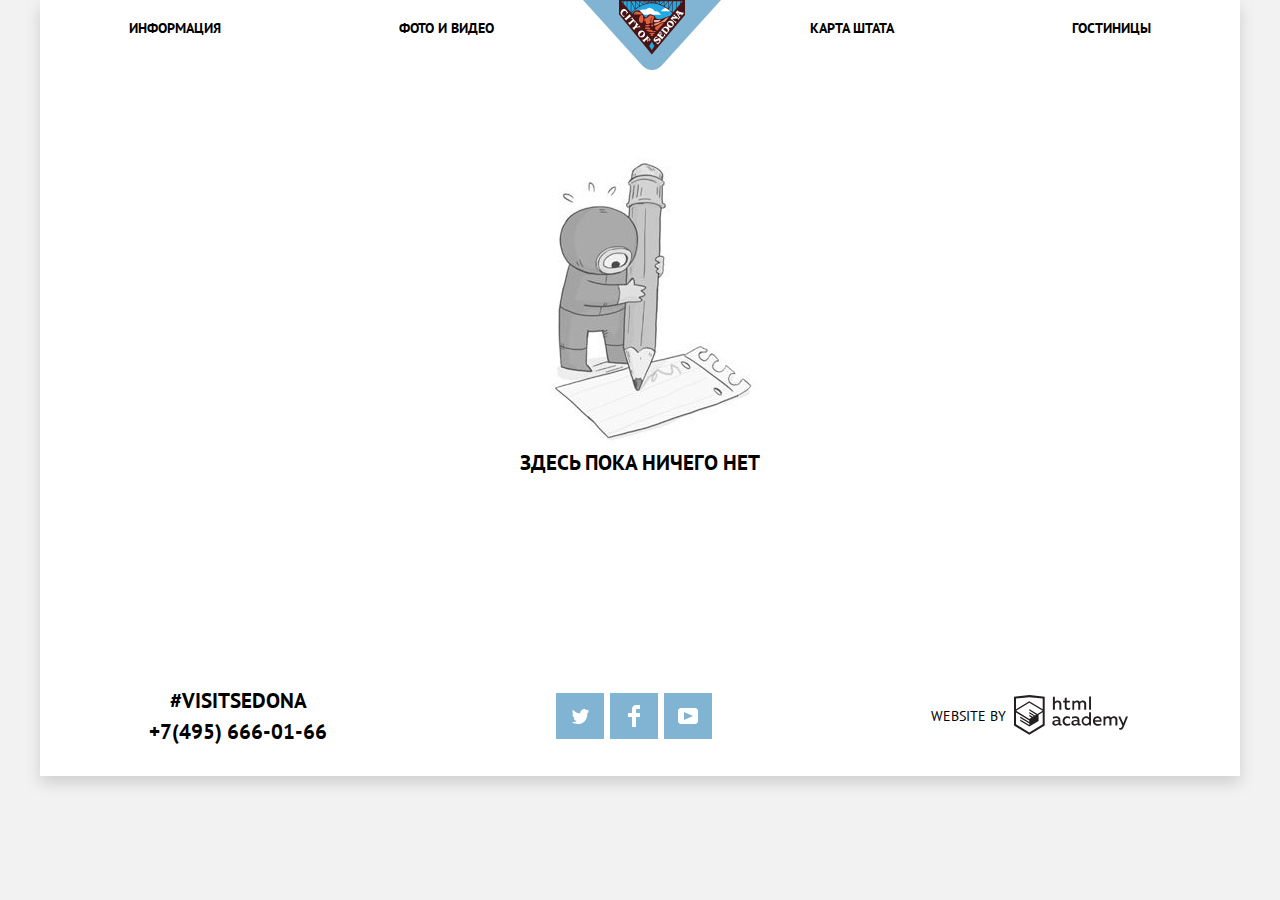
==== blank.html @ 7693b06f "First version of Sedona website" ====
<!DOCTYPE html>
<html lang="ru">

<head>
  <meta charset="UTF-8">
  <meta http-equiv="X-UA-Compatible" content="IE=edge">
  <meta name="viewport" content="width=device-width, initial-scale=1.0">
  <link rel="stylesheet" href="css/common-style.css">
  <link rel="stylesheet" href="css/style-blank.css">
  <link href="https://fonts.googleapis.com/css2?family=PT+Sans:wght@400;700&display=swap" rel="stylesheet">
  <title>Заглушка</title>
</head>

<body>
  <div class="container">
    <header>
      <nav>
        <ul class="site-menu">
          <li>
            <a class="link" href="blank.html">информация</a>
          </li>
          <li>
            <a class="link" href="blank.html">фото и видео</a>
          </li>
          <a href="index.html">
            <img src="images/logo.svg" alt="Логотип Sedona">
          </a>
          <li>
            <a class="link" href="index.html#map">карта штата</a>
          </li>
          <li>
            <a class="link" href="hotels.html">гостиницы</a>
          </li>
        </ul>
      </nav>
    </header>
    <main>
      <h1 class="section-description">Сайт города Седона</h1>
      <img src="images/empty-page.png" alt="Пустая страница">
      <h2 class="title title_lg title_black">Здесь пока ничего нет</h2>
    </main>
    <footer>
      <section class="contacts">
        <h2 class="section-description">Контакты</h2>
          <h3 class="title title_md title_black">
            <a class="link" href="">#visitsedona</a>
          </h3>
          <h3 class="title title_md title_black">
            <a class="link" href="tel:+74956660166">+7(495) 666-01-66</a>
          </h3>
      </section>
      <section class="social">
        <h2 class="section-description">Социальные сети</h2>
        <a class="link-btn link-btn_md link-btn_blue link-btn_icon twitter"
          href="https://twitter.com/htmlacademy_ru"></a>
        <a class="link-btn link-btn_md link-btn_blue link-btn_icon facebook"
          href="https://www.facebook.com/htmlacademy"></a>
        <a class="link-btn link-btn_md link-btn_blue link-btn_icon youtube"
          href="https://www.youtube.com/channel/UChUxTMjJGo-JDRY8pNTGL2g"></a>
      </section>
      <sectionc class="copyright">
        <h2 class="section-description">Копирайт</h2>
        <h3 class="subtitle subtitle_xlg subtitle_black">website by</h3>
        <a href="https://htmlacademy.ru/"><svg class="link_html-academy-icon" width="115" height="41"
            viewBox="0 0 115 41" fill="none" xmlns="http://www.w3.org/2000/svg">
            <path fill-rule="evenodd" clip-rule="evenodd"
              d="M15.5197 1.05737H15.3509L0 2.71895V31.4945L15.3509 40.8382L30.7018 31.4945V2.71895L15.5197 1.05737ZM77.0183 2.62185H75.0876V15.7311H77.0183V2.62185ZM40.8619 2.63264V7.76843C41.6131 6.9864 42.6386 6.5436 43.7105 6.53843C44.6823 6.47908 45.6329 6.84495 46.3253 7.54479C47.0177 8.24462 47.3866 9.21244 47.3399 10.2068V15.7634H45.367V10.4658C45.4231 9.94897 45.2754 9.43059 44.9566 9.02553C44.6377 8.62047 44.174 8.36218 43.6683 8.3079H43.3518C42.3456 8.36979 41.4321 8.9295 40.9041 9.80764V15.7634H38.8995V2.63264H40.8619ZM77.0183 31.4837H75.2775V30.0595C74.4828 31.1353 73.23 31.7538 71.9119 31.7211C69.4751 31.5528 67.5825 29.4822 67.5825 26.9845C67.5825 24.4867 69.4751 22.4162 71.9119 22.2479C73.1195 22.2052 74.2818 22.7203 75.0771 23.6505V18.3205H77.0183V31.4837ZM47.0656 30.0595C47.263 30.0515 47.4583 30.0152 47.6459 29.9516V31.3866C47.2482 31.5404 46.826 31.6172 46.4009 31.6132C45.6482 31.6769 44.9394 31.2429 44.639 30.5342C43.7036 31.31 42.5302 31.7227 41.3261 31.6995C39.733 31.6995 38.256 30.804 38.256 28.9482C38.256 26.65 40.3661 25.9379 42.1702 25.9379C42.9402 25.9505 43.707 26.0408 44.4596 26.2076V25.884C44.4596 24.805 43.6578 23.9742 42.1491 23.9742C41.0585 23.9764 39.9804 24.2116 38.9839 24.6647V22.8305C40.0678 22.451 41.204 22.2506 42.3495 22.2371C44.8394 22.2371 46.3693 23.4455 46.3693 26.1753V29.4121C46.3546 29.5668 46.401 29.721 46.4981 29.8406C46.5951 29.9601 46.7349 30.035 46.8862 30.0487H47.0656V30.0595ZM40.2711 28.8403C40.298 29.229 40.4761 29.5905 40.7655 29.844C41.055 30.0974 41.4317 30.2217 41.8115 30.189H41.9275C42.8819 30.1906 43.7973 29.8022 44.4702 29.11V27.5779C43.842 27.4414 43.2026 27.3655 42.5605 27.3513C41.5055 27.3513 40.2817 27.7074 40.2817 28.8403H40.2711ZM56.0229 22.9384C55.1962 22.4632 54.2596 22.2246 53.3115 22.2479H52.9422C51.7332 22.2873 50.5891 22.8166 49.7619 23.7192C48.9347 24.6218 48.4923 25.8236 48.5321 27.06V27.5024C48.6957 30.0004 50.805 31.8921 53.2482 31.7318C54.2519 31.7555 55.2477 31.5452 56.1601 31.1168V29.2718C55.3769 29.7215 54.4945 29.9591 53.5963 29.9624C52.5199 30.0288 51.4963 29.4793 50.9385 28.5356C50.3806 27.5918 50.3806 26.4095 50.9385 25.4658C51.4963 24.522 52.5199 23.9725 53.5963 24.039C54.461 24.0357 55.3066 24.2989 56.0229 24.7942V22.9384ZM66.1514 30.0595C66.3488 30.0515 66.5441 30.0152 66.7317 29.9516V31.3866C66.334 31.5404 65.9118 31.6172 65.4867 31.6132C64.734 31.6769 64.0252 31.2429 63.7248 30.5342C62.7894 31.31 61.616 31.7227 60.4119 31.6995C58.8188 31.6995 57.3417 30.804 57.3417 28.9482C57.3417 26.65 59.4518 25.9379 61.256 25.9379C62.0259 25.9505 62.7928 26.0408 63.5454 26.2076V25.884C63.5454 24.805 62.7436 23.9742 61.2349 23.9742C60.1443 23.9764 59.0662 24.2116 58.0697 24.6647V22.8305C59.1536 22.451 60.2897 22.2506 61.4353 22.2371C63.9252 22.2371 65.455 23.4455 65.455 26.1753V29.4121C65.4404 29.5668 65.4868 29.721 65.5838 29.8406C65.6809 29.9601 65.8207 30.035 65.972 30.0487H66.1514V30.0595ZM59.855 29.8481C59.5632 29.5943 59.3837 29.2311 59.3569 28.8403H59.378C59.378 27.7074 60.5385 27.3513 61.6569 27.3513C62.299 27.3655 62.9383 27.4414 63.5665 27.5779V29.11C62.8937 29.8022 61.9782 30.1906 61.0239 30.189H60.9078C60.5263 30.2247 60.1469 30.1019 59.855 29.8481ZM69.3271 26.9305C69.3271 25.2859 70.6308 23.9526 72.239 23.9526L72.2601 24.0066C73.4742 24.0066 74.5742 24.7382 75.0665 25.8732V28.0311C74.5856 29.1871 73.4673 29.9296 72.239 29.9084C70.6308 29.9084 69.3271 28.5752 69.3271 26.9305ZM83.3486 22.2479C86.8408 22.2479 88.0541 25.1395 87.4844 27.7397H80.922C81.1436 29.3582 82.6839 30.0163 84.2876 30.0163C85.2509 30.0196 86.2027 29.8021 87.0729 29.3797V31.1061C86.0736 31.5421 84.9939 31.7519 83.9078 31.7211C81.2385 31.7211 78.8963 30.189 78.8963 26.9521C78.8362 25.7502 79.2482 24.5736 80.0408 23.6841C80.8334 22.7945 81.9408 22.2658 83.1165 22.2155H83.3486V22.2479ZM80.8693 26.1753C80.9704 24.8237 82.1216 23.8104 83.4436 23.9095H83.4858C84.1064 23.8531 84.7196 24.08 85.1612 24.5295C85.6028 24.979 85.8275 25.6051 85.7752 26.24H80.8693V26.1753ZM89.489 31.4621V22.4961H91.2298V23.575C91.9777 22.7197 93.041 22.2229 94.1628 22.2047C95.2951 22.1328 96.3712 22.7163 96.9482 23.7153C97.7407 22.8335 98.8477 22.3161 100.018 22.2803C100.952 22.2327 101.859 22.6011 102.507 23.2901C103.154 23.9792 103.478 24.9213 103.394 25.8732V31.4837H101.39V25.9271C101.437 25.4734 101.306 25.0191 101.024 24.6647C100.743 24.3104 100.336 24.0852 99.8917 24.039H99.6174C98.7512 24.0941 97.9525 24.536 97.4335 25.2474V31.4837H95.4289V25.9271C95.4728 25.47 95.3357 25.0139 95.0481 24.6611C94.7606 24.3082 94.3467 24.088 93.8991 24.0497H93.6881C92.7466 24.1344 91.8915 24.6449 91.3564 25.4416V31.5161H89.5312L89.489 31.4621ZM113.977 22.4745H111.972L109.324 29.2718L106.306 22.4853H104.196L108.417 31.5484L108.237 32.0016C107.72 33.3611 107.003 34.0516 106.053 34.0516C105.75 34.0548 105.447 34.0112 105.156 33.9221V35.6161C105.536 35.7125 105.926 35.7632 106.317 35.7671C107.646 35.7671 108.902 35.0226 109.851 32.6813L113.977 22.4745ZM52.689 6.78658V3.54974L50.7266 4.01369V6.73264H49.144V8.49132H50.7899V12.9905C50.7231 13.817 51.0244 14.6301 51.61 15.2038C52.1955 15.7775 53.0028 16.0505 53.8073 15.9468C54.5996 15.9535 55.3875 15.8259 56.139 15.5692V13.8429C55.5727 14.0781 54.9672 14.199 54.356 14.199C53.2165 14.199 52.689 13.8105 52.689 12.6237V8.5129H55.8541V6.78658H52.689ZM58.3862 15.7526V6.75421H60.1376V7.83316C60.8811 6.97655 61.9403 6.476 63.0601 6.45211C64.1624 6.38099 65.2146 6.93142 65.8032 7.88711C66.5958 7.00534 67.7028 6.48794 68.8734 6.45211C69.8138 6.41462 70.7233 6.79859 71.364 7.50353C72.0046 8.20846 72.3126 9.16418 72.2073 10.1205V15.7418H70.2028V10.1853C70.2499 9.73151 70.1184 9.27721 69.8373 8.92287C69.5561 8.56853 69.1485 8.34334 68.7046 8.29711H68.4619C67.5957 8.35228 66.797 8.7942 66.278 9.50553V15.7418H64.2734V10.1853C64.3206 9.73151 64.1891 9.27721 63.9079 8.92287C63.6268 8.56853 63.2191 8.34334 62.7752 8.29711H62.5326C61.5911 8.38181 60.736 8.89229 60.2009 9.68895V15.7634H58.3862V15.7526ZM28.6972 30.3033L28.7078 30.2968L28.6972 30.3184V30.3033ZM28.6972 18.3205V30.3033L15.3509 38.4321L2.00459 30.3184V18.5147L15.2876 26.6068V28.0311L6.18257 22.5284V23.9418L15.3404 29.5632V31.0629L6.19312 25.4955V26.9521L15.3509 32.5734L24.5826 26.9197V20.8129L28.6972 18.3205ZM28.7078 16.7776L25.0362 18.9355L23.3482 20.0145L15.3087 15.0837V16.4971L22.156 20.7266L22.0083 20.8237L20.9532 21.4063L15.2876 17.9537V19.3995L19.761 22.1184L18.706 22.8413L15.3298 20.7913V22.2047L17.5454 23.5426L15.2982 24.9021L2.11009 16.864L15.3087 8.72869L28.7078 16.7776ZM15.2876 7.27211L28.7078 15.3534V4.56395L15.3615 3.12895L2.01514 4.56395V15.3534L15.2876 7.27211Z" />
          </svg></a>
        </section>
    </footer>
  </div>
</body>

</html>
---- css/common-style.css ----
* {
  box-sizing: border-box;
  padding: 0px;
  margin: 0px;
  font-family: "PT Sans";
  text-transform: uppercase;
}

body {
  background-color: #F2F2F2;
}

.container {
  max-width: 1200px;
  margin: auto;
  background-color: #FFFFFF;
  box-shadow: 0 7px 15px 0 rgba(0, 1, 1, 0.15);
}

.section-description {
  display: none;
}

/*--------------------header-------------------*/
/*---------------------------------------------*/
.site-menu {
  display: flex;
  height: 56px;
}

.site-menu li {
  flex: 1 1 auto;
  text-align: center;
  padding-top: 15px;
  list-style-type: none;
  margin-left: 0;
  padding-left: 0;
}

.site-menu li a {
  font-weight: 700;
  font-size: 14px;
  line-height: 26px;
}
/*---------------------------------------------*/


/*--------------------footer-------------------*/
/*---------------------------------------------*/
footer {
  display: flex;
  position: relative;
  background-color: rgba(255, 255, 255, 0.9);
  height: 120px;
  align-items: center;
}

.link_html-academy-icon {
  fill: #231F20;
}

.link_html-academy-icon:hover {
  fill: #81B3D2;
}

.link_html-academy-icon:active {
  fill: #BDBBBC;
}

.contacts {
  display: flex;
  flex-direction: column;
  align-items: center;
  width: 33%;
  row-gap: 10px;
}

.social {
  display: flex;
  width: 33%;
  justify-content: center;
  gap: 6px;
}

.copyright {
  display: flex;
  white-space: nowrap;
  width: 33%;
  gap: 8px;
  justify-content: center;
  align-items: center;
}

.twitter {
  background-image: url("data:image/svg+xml,%3Csvg width='17' height='17' viewBox='0 0 17 17' fill='none' xmlns='http://www.w3.org/2000/svg'%3E%3Cpath d='M10.95 1.14409C12.635 0.648089 13.934 1.41409 14.527 2.32309C15.2 2.09209 15.858 1.84209 16.538 1.61509C16.5249 2.30145 16.2117 2.94761 15.681 3.38309C16.366 3.55309 16.985 2.89209 16.985 2.89209C16.816 3.89209 15.979 4.68009 15.422 4.91609C15.191 11.6661 12.247 16.1331 5.34501 15.9981H4.89901C4.48901 15.9981 0.735007 15.5381 0.00100708 14.1111C2.27201 14.3071 3.89401 13.6891 4.69401 12.9341C3.73401 12.6341 2.01501 12.4571 1.71501 9.98409C2.06401 10.0901 2.27901 10.2121 2.90501 10.1031C1.70501 9.24709 0.374007 8.53009 0.448007 6.33009C0.733007 6.65809 1.51501 6.86609 1.78801 6.80209C1.08501 6.56109 -0.181993 3.44209 0.894007 1.85009C2.71201 3.70409 4.62901 5.45609 8.04601 5.62309C8.25401 3.33009 9.18301 1.79309 10.95 1.14409Z' fill='white'/%3E%3C/svg%3E");
}

.facebook {
  background-image: url("data:image/svg+xml,%3Csvg width='12' height='22' viewBox='0 0 12 22' fill='none' xmlns='http://www.w3.org/2000/svg'%3E%3Cpath d='M12 4V0H8C5.79086 0 4 1.79086 4 4V8H0V12H4V22H8V12H12V8H8V4H12Z' fill='white'/%3E%3C/svg%3E");
}

.youtube {
  background-image: url("data:image/svg+xml,%3Csvg width='20' height='16' viewBox='0 0 20 16' fill='none' xmlns='http://www.w3.org/2000/svg'%3E%3Cpath fill-rule='evenodd' clip-rule='evenodd' d='M3 0H17C18.65 0 20 1.35 20 3V13C20 14.65 18.65 16 17 16H3C1.35 16 0 14.65 0 13V3C0 1.35 1.35 0 3 0ZM6.027 4.002V11.998L15.014 8L6.027 4.002Z' fill='white'/%3E%3C/svg%3E");
}
/*---------------------------------------------*/


/*--------------------links--------------------*/
/*---------------------------------------------*/
.link {
  text-decoration: none;
  color: #000000;
}

.link:hover {
  color: #81B3D2;
}

.link:active {
  opacity: 30%;
}

.link_visit {
  color: #766357;
}

.link_sort {
  color: #000000;
  opacity: 30%;
  text-decoration: none;
  border-bottom: 1px dashed #81B3D2;
}

.link_sort:hover {
  color: #81B3D2;
  opacity: 100%;
}

.link_sort:active {
  color: #000000;
  text-decoration: none;
  border-bottom: none;
}

.link_sm {
  font-weight: 400;
  font-size: 12px;
  line-height: 18px;
}
/*---------------------------------------------*/

.custom-legend {
  font-weight: 700;
  font-size: 16px;
  line-height: 21px;
  color: #FFFFFF;
}


/*------------------checkbox-------------------*/
/*---------------------------------------------*/
.custom-checkbox {
  position: absolute;
  z-index: -1;
  opacity: 0;
}

.custom-checkbox+label {
  display: inline-flex;
  align-items: center;
  user-select: none;
  gap: 15px;
}

.custom-checkbox {
  justify-content: left;
}

.custom-checkbox+label::before {
  content: '';
  display: inline-block;
  flex-shrink: 0;
  flex-grow: 0;
  background-image: url(../images/checkbox-off.svg);
  background-repeat: no-repeat;
  background-size: 100% 100%;
  background-position: center center;
}

.custom-checkbox:checked+label::before {
  background-image: url(../images/checkbox-on.svg);
  background-position: center center;
  background-size: 100% 100%;
}

.custom-checkbox:disabled+label::before {
  background-image: url(../images/checkbox-off-disabled.svg);
}

.custom-checkbox label {
  padding-left: 15px;
}

.custom-checkbox_white label{
  color: #FFFFFF;
}

.custom-checkbox_md+label::before {
  height: 23px;
  width: 27px;
}

.counter_md {
  min-width: 114px;
}
/*---------------------------------------------*/


/*--------------------fonts--------------------*/
/*---------------------------------------------*/
.title {
  font-weight: 700;
}

.title_sm {
  font-size: 14px;
  line-height: 26px;
}

.title_md {
  font-size: 21px;
  line-height: 21px;
}

.title_lg {
  font-size: 21px;
  line-height: 26px;
}

.title_xlg {
  font-size: 30px;
  line-height: 24px;
}

.title_black {
  color: #000000;
}

.title_white {
  color: #FFFFFF;
}

.subtitle {
  font-weight: 400;
}

.subtitle_sm {
  font-size: 12px;
  line-height: 18px;
}

.subtitle_md {
  font-size: 14px;
  line-height: 21px;
}

.subtitle_lg {
  font-size: 14px;
  line-height: 24px; 
}

.subtitle_xlg {
  font-size: 14px;
  line-height: 26px; 
}

.subtitle_grey {
  color: #333333;
}

.subtitle_light-grey {
  color: #666666;
}

.subtitle_white {
  color: #FFFFFF;
}
/*---------------------------------------------*/


/*-------------------buttons-------------------*/
/*---------------------------------------------*/
.link-btn {
  display: block;
}

.link-btn_md {
  height: 46px;
  width: 48px;
}

.link-btn_icon {
  background-position: center;
  background-repeat: no-repeat;
}

.link-btn_blue {
  background-color: #81B3D2;
}

.link-btn_blue:hover {
  background-color: #669EC0;
}

.link-btn_blue:active {
  background-color: #5496BD;
}

.btn {
  border: none;
  cursor: pointer;
  font-family: "PT Sans";
  text-transform: uppercase;
  color: #FFFFFF;
  width: 100%;
}

.btn_sm {
  height: 27px;
  font-weight: 700;
  font-size: 14px;
  line-height: 21px;
  padding: 3px 17px;
}

.btn_md_sm {
  height: 36px;
  padding: 7px 35px 8px 36px;
}

.btn_md {
  height: 38px;
}

.btn_lg {
  height: 58px;
  font-weight: 700;
  font-size: 21px;
  line-height: 26px;
}

.btn_xlg {
  height: 86px;
  font-weight: 700;
  font-size: 21px;
  line-height: 26px;
}

.btn_brown {
  background-color: #766357;
}

.btn_brown:hover {
  background-color: #604E43;
}

.btn_brown:active {
  background-color: #503E33;
}

.btn_blue {
  background-color: #81B3D2;
}

.btn_blue:hover {
  background-color: #669EC0;
}

.btn_blue:active {
  background-color: #5496BD;
}

.btn_transparent {
  background-color: transparent;
  border: 2px solid #FFFFFF;
  border-radius: 2px;
  outline: none;
  cursor: pointer;
}

.btn_transparent:hover {
  background-color: #FFFFFF;
  color: #000000;
}

.btn_minus {
  background-image: url("data:image/svg+xml,%3Csvg width='12' height='3' viewBox='0 0 12 3' fill='none' xmlns='http://www.w3.org/2000/svg'%3E%3Crect width='12' height='3' fill='%23A9A9A9'/%3E%3C/svg%3E");
  background-repeat: no-repeat;
  background-color: #F2F2F2;
  padding: 13px;
  background-position: center;
}

.btn_minus:hover {
  background-image: url("data:image/svg+xml,%3Csvg width='12' height='3' viewBox='0 0 12 3' fill='none' xmlns='http://www.w3.org/2000/svg'%3E%3Crect width='12' height='3' fill='%23000000'/%3E%3C/svg%3E");;
}

.btn_minus:active {
  background-image: url("data:image/svg+xml,%3Csvg width='12' height='3' viewBox='0 0 12 3' fill='none' xmlns='http://www.w3.org/2000/svg'%3E%3Crect width='12' height='3' fill='%2381B3D2'/%3E%3C/svg%3E");;
}

.btn_plus {
  background-image: url("data:image/svg+xml,%3Csvg width='11' height='11' viewBox='0 0 11 11' fill='none' xmlns='http://www.w3.org/2000/svg'%3E%3Cpath fill-rule='evenodd' clip-rule='evenodd' d='M4.23086 6.76932V11H6.76932V6.76932H11V4.23086H6.76932V0H4.23085V4.23086H0V6.76932H4.23086Z' fill='%23A9A9A9'/%3E%3C/svg%3E");
  background-repeat: no-repeat;
  background-color: #F2F2F2;
  padding: 13px;
  background-position: center;
}

.btn_plus:hover {
  background-image: url("data:image/svg+xml,%3Csvg width='11' height='11' viewBox='0 0 11 11' fill='none' xmlns='http://www.w3.org/2000/svg'%3E%3Cpath fill-rule='evenodd' clip-rule='evenodd' d='M4.23086 6.76932V11H6.76932V6.76932H11V4.23086H6.76932V0H4.23085V4.23086H0V6.76932H4.23086Z' fill='%23000000'/%3E%3C/svg%3E");
}

.btn_plus:active {
  background-image: url("data:image/svg+xml,%3Csvg width='11' height='11' viewBox='0 0 11 11' fill='none' xmlns='http://www.w3.org/2000/svg'%3E%3Cpath fill-rule='evenodd' clip-rule='evenodd' d='M4.23086 6.76932V11H6.76932V6.76932H11V4.23086H6.76932V0H4.23085V4.23086H0V6.76932H4.23086Z' fill='%2381B3D2'/%3E%3C/svg%3E");
}
/*---------------------------------------------*/


/*-------------------inputs--------------------*/
/*---------------------------------------------*/
.input {
  background-color: #F2F2F2;
  border: none;
  font-family: "PT Sans";
  width: 100%;
}

.input:hover {
  background-color: #EBEBEB;
}

.input:focus {
  border: 2px solid #E5E5E5;
  outline: none;
  background-color: #FFFFFF;
}

.input_md {
  height: 38px;
  font-weight: 700;
  font-size: 14px;
  line-height: 26px;
  padding: 6px 12px;
}

input[type=date] {
  padding-right: 0px;
}

::-webkit-calendar-picker-indicator {
  background-image: url("data:image/svg+xml,%3Csvg width='21' height='23' viewBox='0 0 21 23' fill='none' xmlns='http://www.w3.org/2000/svg'%3E%3Cpath fill-rule='evenodd' clip-rule='evenodd' d='M16.406 3.02498H19.251C20.217 3.02498 21 3.84698 21 4.86198V21.164C21 22.179 20.217 23 19.251 23H1.75C0.784 23 0 22.179 0 21.164V4.86198C0 3.84698 0.784 3.02498 1.75 3.02498H4.593V1.64798C4.593 1.26698 4.887 0.958984 5.25 0.958984C5.612 0.958984 5.906 1.26698 5.906 1.64798V3.02498H9.844V1.64798C9.844 1.26698 10.138 0.958984 10.501 0.958984C10.862 0.958984 11.156 1.26698 11.156 1.64798V3.02498H15.094V1.64798C15.094 1.26698 15.387 0.958984 15.75 0.958984C16.112 0.958984 16.406 1.26698 16.406 1.64798V3.02498ZM19.5646 21.484C19.6466 21.3979 19.691 21.2828 19.688 21.164H19.689V4.86198C19.689 4.60898 19.493 4.40298 19.252 4.40298H16.407V5.78098C16.407 6.16198 16.113 6.46998 15.751 6.46998C15.388 6.46998 15.095 6.16198 15.095 5.78098V4.40298H11.157V5.78098C11.157 6.16198 10.863 6.46998 10.502 6.46998C10.139 6.46998 9.845 6.16198 9.845 5.78098V4.40298H5.907V5.78098C5.907 6.16198 5.613 6.46998 5.251 6.46998C4.888 6.46998 4.594 6.16198 4.594 5.78098V4.40298H1.75C1.50263 4.40953 1.30696 4.61458 1.312 4.86198V21.164C1.30696 21.4114 1.50263 21.6164 1.75 21.623H19.251C19.3698 21.6201 19.4826 21.5701 19.5646 21.484Z' fill='%23A9A9A9'/%3E%3Cpath fill-rule='evenodd' clip-rule='evenodd' d='M4.59399 9.22498H7.21899V11.291H4.59399V9.22498ZM4.59399 12.668H7.21899V14.735H4.59399V12.668ZM7.21899 16.112H4.59399V18.178H7.21899V16.112ZM9.18799 16.112H11.813V18.178H9.18799V16.112ZM11.813 12.668H9.18799V14.735H11.813V12.668ZM9.18799 9.22498H11.813V11.291H9.18799V9.22498ZM16.406 16.112H13.781V18.178H16.406V16.112ZM13.781 12.668H16.406V14.735H13.781V12.668ZM16.406 9.22498H13.781V11.291H16.406V9.22498Z' fill='%23A9A9A9'/%3E%3C/svg%3E");
}

::-webkit-calendar-picker-indicator:hover {
  background-image: url("data:image/svg+xml,%3Csvg width='21' height='23' viewBox='0 0 21 23' fill='none' xmlns='http://www.w3.org/2000/svg'%3E%3Cpath fill-rule='evenodd' clip-rule='evenodd' d='M16.406 3.02498H19.251C20.217 3.02498 21 3.84698 21 4.86198V21.164C21 22.179 20.217 23 19.251 23H1.75C0.784 23 0 22.179 0 21.164V4.86198C0 3.84698 0.784 3.02498 1.75 3.02498H4.593V1.64798C4.593 1.26698 4.887 0.958984 5.25 0.958984C5.612 0.958984 5.906 1.26698 5.906 1.64798V3.02498H9.844V1.64798C9.844 1.26698 10.138 0.958984 10.501 0.958984C10.862 0.958984 11.156 1.26698 11.156 1.64798V3.02498H15.094V1.64798C15.094 1.26698 15.387 0.958984 15.75 0.958984C16.112 0.958984 16.406 1.26698 16.406 1.64798V3.02498ZM19.5646 21.484C19.6466 21.3979 19.691 21.2828 19.688 21.164H19.689V4.86198C19.689 4.60898 19.493 4.40298 19.252 4.40298H16.407V5.78098C16.407 6.16198 16.113 6.46998 15.751 6.46998C15.388 6.46998 15.095 6.16198 15.095 5.78098V4.40298H11.157V5.78098C11.157 6.16198 10.863 6.46998 10.502 6.46998C10.139 6.46998 9.845 6.16198 9.845 5.78098V4.40298H5.907V5.78098C5.907 6.16198 5.613 6.46998 5.251 6.46998C4.888 6.46998 4.594 6.16198 4.594 5.78098V4.40298H1.75C1.50263 4.40953 1.30696 4.61458 1.312 4.86198V21.164C1.30696 21.4114 1.50263 21.6164 1.75 21.623H19.251C19.3698 21.6201 19.4826 21.5701 19.5646 21.484Z' fill='%23000000'/%3E%3Cpath fill-rule='evenodd' clip-rule='evenodd' d='M4.59399 9.22498H7.21899V11.291H4.59399V9.22498ZM4.59399 12.668H7.21899V14.735H4.59399V12.668ZM7.21899 16.112H4.59399V18.178H7.21899V16.112ZM9.18799 16.112H11.813V18.178H9.18799V16.112ZM11.813 12.668H9.18799V14.735H11.813V12.668ZM9.18799 9.22498H11.813V11.291H9.18799V9.22498ZM16.406 16.112H13.781V18.178H16.406V16.112ZM13.781 12.668H16.406V14.735H13.781V12.668ZM16.406 9.22498H13.781V11.291H16.406V9.22498Z' fill='%23000000'/%3E%3C/svg%3E");
}

::-webkit-calendar-picker-indicator:active {
  background-image: url("data:image/svg+xml,%3Csvg width='21' height='23' viewBox='0 0 21 23' fill='none' xmlns='http://www.w3.org/2000/svg'%3E%3Cpath fill-rule='evenodd' clip-rule='evenodd' d='M16.406 3.02498H19.251C20.217 3.02498 21 3.84698 21 4.86198V21.164C21 22.179 20.217 23 19.251 23H1.75C0.784 23 0 22.179 0 21.164V4.86198C0 3.84698 0.784 3.02498 1.75 3.02498H4.593V1.64798C4.593 1.26698 4.887 0.958984 5.25 0.958984C5.612 0.958984 5.906 1.26698 5.906 1.64798V3.02498H9.844V1.64798C9.844 1.26698 10.138 0.958984 10.501 0.958984C10.862 0.958984 11.156 1.26698 11.156 1.64798V3.02498H15.094V1.64798C15.094 1.26698 15.387 0.958984 15.75 0.958984C16.112 0.958984 16.406 1.26698 16.406 1.64798V3.02498ZM19.5646 21.484C19.6466 21.3979 19.691 21.2828 19.688 21.164H19.689V4.86198C19.689 4.60898 19.493 4.40298 19.252 4.40298H16.407V5.78098C16.407 6.16198 16.113 6.46998 15.751 6.46998C15.388 6.46998 15.095 6.16198 15.095 5.78098V4.40298H11.157V5.78098C11.157 6.16198 10.863 6.46998 10.502 6.46998C10.139 6.46998 9.845 6.16198 9.845 5.78098V4.40298H5.907V5.78098C5.907 6.16198 5.613 6.46998 5.251 6.46998C4.888 6.46998 4.594 6.16198 4.594 5.78098V4.40298H1.75C1.50263 4.40953 1.30696 4.61458 1.312 4.86198V21.164C1.30696 21.4114 1.50263 21.6164 1.75 21.623H19.251C19.3698 21.6201 19.4826 21.5701 19.5646 21.484Z' fill='%2381B3D2'/%3E%3Cpath fill-rule='evenodd' clip-rule='evenodd' d='M4.59399 9.22498H7.21899V11.291H4.59399V9.22498ZM4.59399 12.668H7.21899V14.735H4.59399V12.668ZM7.21899 16.112H4.59399V18.178H7.21899V16.112ZM9.18799 16.112H11.813V18.178H9.18799V16.112ZM11.813 12.668H9.18799V14.735H11.813V12.668ZM9.18799 9.22498H11.813V11.291H9.18799V9.22498ZM16.406 16.112H13.781V18.178H16.406V16.112ZM13.781 12.668H16.406V14.735H13.781V12.668ZM16.406 9.22498H13.781V11.291H16.406V9.22498Z' fill='%2381B3D2'/%3E%3C/svg%3E");
}

input[type="number"]::-webkit-outer-spin-button,
input[type="number"]::-webkit-inner-spin-button {
	display: none;
}

input[type="number"] {
	-moz-appearance: textfield;
	-webkit-appearance: textfield;
	appearance: textfield;
}
/*---------------------------------------------*/
---- css/style-blank.css ----
main {
  padding-top: 100px;
  height: 600px;
  margin: auto;
  text-align: center;
}
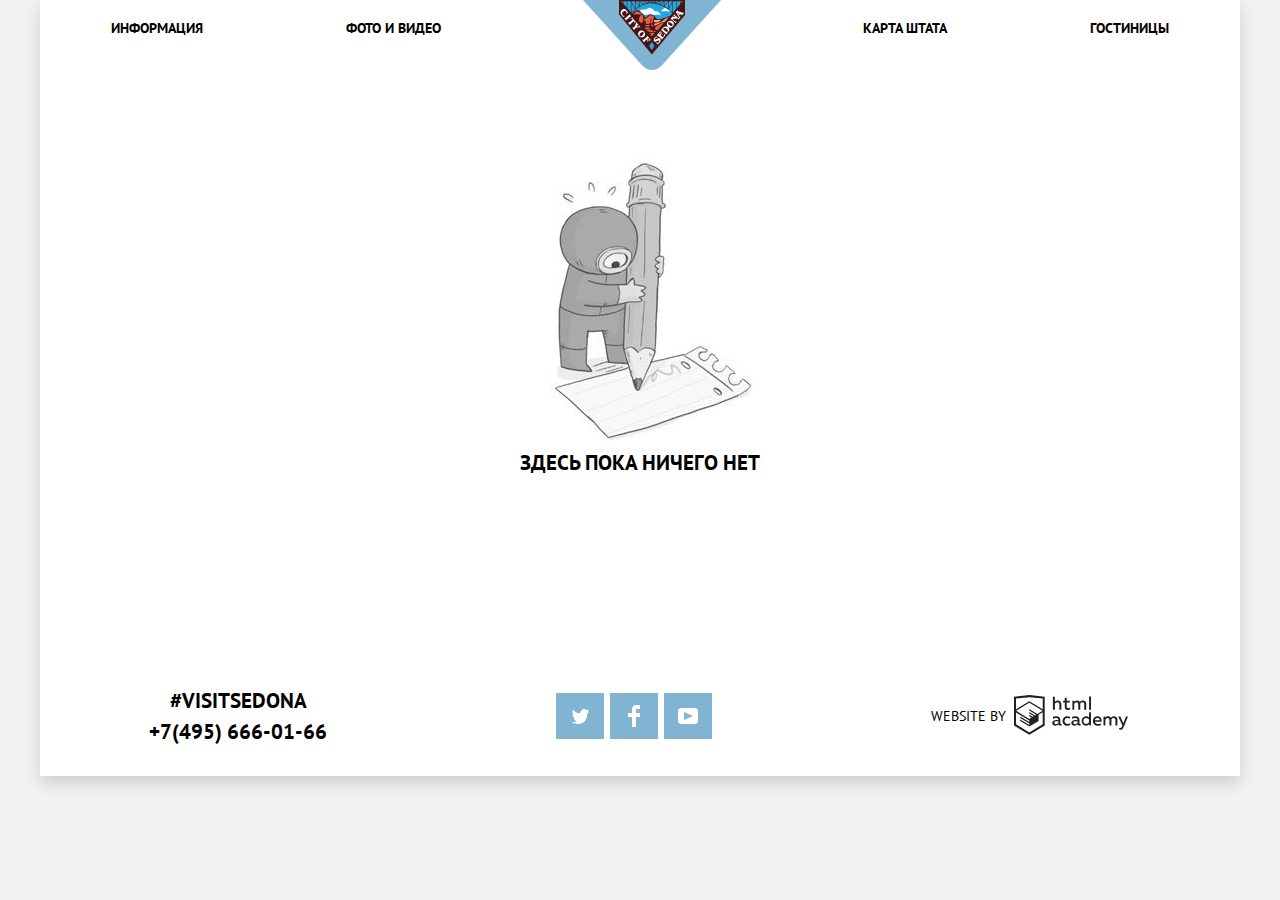
==== commit 96327480: "Second version of website of Sedona, improve some mistakes with w3 validator" ====
--- a/blank.html
+++ b/blank.html
@@ -22,9 +22,11 @@
           <li>
             <a class="link" href="blank.html">фото и видео</a>
           </li>
-          <a href="index.html">
-            <img src="images/logo.svg" alt="Логотип Sedona">
-          </a>
+          <li>
+            <a href="index.html">
+              <img src="images/logo.svg" alt="Логотип Sedona">
+            </a>
+          </li>
           <li>
             <a class="link" href="index.html#map">карта штата</a>
           </li>
@@ -42,12 +44,12 @@
     <footer>
       <section class="contacts">
         <h2 class="section-description">Контакты</h2>
-          <h3 class="title title_md title_black">
-            <a class="link" href="">#visitsedona</a>
-          </h3>
-          <h3 class="title title_md title_black">
-            <a class="link" href="tel:+74956660166">+7(495) 666-01-66</a>
-          </h3>
+        <h3 class="title title_md title_black">
+          <a class="link" href="">#visitsedona</a>
+        </h3>
+        <h3 class="title title_md title_black">
+          <a class="link" href="tel:+74956660166">+7(495) 666-01-66</a>
+        </h3>
       </section>
       <section class="social">
         <h2 class="section-description">Социальные сети</h2>
@@ -58,7 +60,7 @@
         <a class="link-btn link-btn_md link-btn_blue link-btn_icon youtube"
           href="https://www.youtube.com/channel/UChUxTMjJGo-JDRY8pNTGL2g"></a>
       </section>
-      <sectionc class="copyright">
+      <section class="copyright">
         <h2 class="section-description">Копирайт</h2>
         <h3 class="subtitle subtitle_xlg subtitle_black">website by</h3>
         <a href="https://htmlacademy.ru/"><svg class="link_html-academy-icon" width="115" height="41"
@@ -66,7 +68,7 @@
             <path fill-rule="evenodd" clip-rule="evenodd"
               d="M15.5197 1.05737H15.3509L0 2.71895V31.4945L15.3509 40.8382L30.7018 31.4945V2.71895L15.5197 1.05737ZM77.0183 2.62185H75.0876V15.7311H77.0183V2.62185ZM40.8619 2.63264V7.76843C41.6131 6.9864 42.6386 6.5436 43.7105 6.53843C44.6823 6.47908 45.6329 6.84495 46.3253 7.54479C47.0177 8.24462 47.3866 9.21244 47.3399 10.2068V15.7634H45.367V10.4658C45.4231 9.94897 45.2754 9.43059 44.9566 9.02553C44.6377 8.62047 44.174 8.36218 43.6683 8.3079H43.3518C42.3456 8.36979 41.4321 8.9295 40.9041 9.80764V15.7634H38.8995V2.63264H40.8619ZM77.0183 31.4837H75.2775V30.0595C74.4828 31.1353 73.23 31.7538 71.9119 31.7211C69.4751 31.5528 67.5825 29.4822 67.5825 26.9845C67.5825 24.4867 69.4751 22.4162 71.9119 22.2479C73.1195 22.2052 74.2818 22.7203 75.0771 23.6505V18.3205H77.0183V31.4837ZM47.0656 30.0595C47.263 30.0515 47.4583 30.0152 47.6459 29.9516V31.3866C47.2482 31.5404 46.826 31.6172 46.4009 31.6132C45.6482 31.6769 44.9394 31.2429 44.639 30.5342C43.7036 31.31 42.5302 31.7227 41.3261 31.6995C39.733 31.6995 38.256 30.804 38.256 28.9482C38.256 26.65 40.3661 25.9379 42.1702 25.9379C42.9402 25.9505 43.707 26.0408 44.4596 26.2076V25.884C44.4596 24.805 43.6578 23.9742 42.1491 23.9742C41.0585 23.9764 39.9804 24.2116 38.9839 24.6647V22.8305C40.0678 22.451 41.204 22.2506 42.3495 22.2371C44.8394 22.2371 46.3693 23.4455 46.3693 26.1753V29.4121C46.3546 29.5668 46.401 29.721 46.4981 29.8406C46.5951 29.9601 46.7349 30.035 46.8862 30.0487H47.0656V30.0595ZM40.2711 28.8403C40.298 29.229 40.4761 29.5905 40.7655 29.844C41.055 30.0974 41.4317 30.2217 41.8115 30.189H41.9275C42.8819 30.1906 43.7973 29.8022 44.4702 29.11V27.5779C43.842 27.4414 43.2026 27.3655 42.5605 27.3513C41.5055 27.3513 40.2817 27.7074 40.2817 28.8403H40.2711ZM56.0229 22.9384C55.1962 22.4632 54.2596 22.2246 53.3115 22.2479H52.9422C51.7332 22.2873 50.5891 22.8166 49.7619 23.7192C48.9347 24.6218 48.4923 25.8236 48.5321 27.06V27.5024C48.6957 30.0004 50.805 31.8921 53.2482 31.7318C54.2519 31.7555 55.2477 31.5452 56.1601 31.1168V29.2718C55.3769 29.7215 54.4945 29.9591 53.5963 29.9624C52.5199 30.0288 51.4963 29.4793 50.9385 28.5356C50.3806 27.5918 50.3806 26.4095 50.9385 25.4658C51.4963 24.522 52.5199 23.9725 53.5963 24.039C54.461 24.0357 55.3066 24.2989 56.0229 24.7942V22.9384ZM66.1514 30.0595C66.3488 30.0515 66.5441 30.0152 66.7317 29.9516V31.3866C66.334 31.5404 65.9118 31.6172 65.4867 31.6132C64.734 31.6769 64.0252 31.2429 63.7248 30.5342C62.7894 31.31 61.616 31.7227 60.4119 31.6995C58.8188 31.6995 57.3417 30.804 57.3417 28.9482C57.3417 26.65 59.4518 25.9379 61.256 25.9379C62.0259 25.9505 62.7928 26.0408 63.5454 26.2076V25.884C63.5454 24.805 62.7436 23.9742 61.2349 23.9742C60.1443 23.9764 59.0662 24.2116 58.0697 24.6647V22.8305C59.1536 22.451 60.2897 22.2506 61.4353 22.2371C63.9252 22.2371 65.455 23.4455 65.455 26.1753V29.4121C65.4404 29.5668 65.4868 29.721 65.5838 29.8406C65.6809 29.9601 65.8207 30.035 65.972 30.0487H66.1514V30.0595ZM59.855 29.8481C59.5632 29.5943 59.3837 29.2311 59.3569 28.8403H59.378C59.378 27.7074 60.5385 27.3513 61.6569 27.3513C62.299 27.3655 62.9383 27.4414 63.5665 27.5779V29.11C62.8937 29.8022 61.9782 30.1906 61.0239 30.189H60.9078C60.5263 30.2247 60.1469 30.1019 59.855 29.8481ZM69.3271 26.9305C69.3271 25.2859 70.6308 23.9526 72.239 23.9526L72.2601 24.0066C73.4742 24.0066 74.5742 24.7382 75.0665 25.8732V28.0311C74.5856 29.1871 73.4673 29.9296 72.239 29.9084C70.6308 29.9084 69.3271 28.5752 69.3271 26.9305ZM83.3486 22.2479C86.8408 22.2479 88.0541 25.1395 87.4844 27.7397H80.922C81.1436 29.3582 82.6839 30.0163 84.2876 30.0163C85.2509 30.0196 86.2027 29.8021 87.0729 29.3797V31.1061C86.0736 31.5421 84.9939 31.7519 83.9078 31.7211C81.2385 31.7211 78.8963 30.189 78.8963 26.9521C78.8362 25.7502 79.2482 24.5736 80.0408 23.6841C80.8334 22.7945 81.9408 22.2658 83.1165 22.2155H83.3486V22.2479ZM80.8693 26.1753C80.9704 24.8237 82.1216 23.8104 83.4436 23.9095H83.4858C84.1064 23.8531 84.7196 24.08 85.1612 24.5295C85.6028 24.979 85.8275 25.6051 85.7752 26.24H80.8693V26.1753ZM89.489 31.4621V22.4961H91.2298V23.575C91.9777 22.7197 93.041 22.2229 94.1628 22.2047C95.2951 22.1328 96.3712 22.7163 96.9482 23.7153C97.7407 22.8335 98.8477 22.3161 100.018 22.2803C100.952 22.2327 101.859 22.6011 102.507 23.2901C103.154 23.9792 103.478 24.9213 103.394 25.8732V31.4837H101.39V25.9271C101.437 25.4734 101.306 25.0191 101.024 24.6647C100.743 24.3104 100.336 24.0852 99.8917 24.039H99.6174C98.7512 24.0941 97.9525 24.536 97.4335 25.2474V31.4837H95.4289V25.9271C95.4728 25.47 95.3357 25.0139 95.0481 24.6611C94.7606 24.3082 94.3467 24.088 93.8991 24.0497H93.6881C92.7466 24.1344 91.8915 24.6449 91.3564 25.4416V31.5161H89.5312L89.489 31.4621ZM113.977 22.4745H111.972L109.324 29.2718L106.306 22.4853H104.196L108.417 31.5484L108.237 32.0016C107.72 33.3611 107.003 34.0516 106.053 34.0516C105.75 34.0548 105.447 34.0112 105.156 33.9221V35.6161C105.536 35.7125 105.926 35.7632 106.317 35.7671C107.646 35.7671 108.902 35.0226 109.851 32.6813L113.977 22.4745ZM52.689 6.78658V3.54974L50.7266 4.01369V6.73264H49.144V8.49132H50.7899V12.9905C50.7231 13.817 51.0244 14.6301 51.61 15.2038C52.1955 15.7775 53.0028 16.0505 53.8073 15.9468C54.5996 15.9535 55.3875 15.8259 56.139 15.5692V13.8429C55.5727 14.0781 54.9672 14.199 54.356 14.199C53.2165 14.199 52.689 13.8105 52.689 12.6237V8.5129H55.8541V6.78658H52.689ZM58.3862 15.7526V6.75421H60.1376V7.83316C60.8811 6.97655 61.9403 6.476 63.0601 6.45211C64.1624 6.38099 65.2146 6.93142 65.8032 7.88711C66.5958 7.00534 67.7028 6.48794 68.8734 6.45211C69.8138 6.41462 70.7233 6.79859 71.364 7.50353C72.0046 8.20846 72.3126 9.16418 72.2073 10.1205V15.7418H70.2028V10.1853C70.2499 9.73151 70.1184 9.27721 69.8373 8.92287C69.5561 8.56853 69.1485 8.34334 68.7046 8.29711H68.4619C67.5957 8.35228 66.797 8.7942 66.278 9.50553V15.7418H64.2734V10.1853C64.3206 9.73151 64.1891 9.27721 63.9079 8.92287C63.6268 8.56853 63.2191 8.34334 62.7752 8.29711H62.5326C61.5911 8.38181 60.736 8.89229 60.2009 9.68895V15.7634H58.3862V15.7526ZM28.6972 30.3033L28.7078 30.2968L28.6972 30.3184V30.3033ZM28.6972 18.3205V30.3033L15.3509 38.4321L2.00459 30.3184V18.5147L15.2876 26.6068V28.0311L6.18257 22.5284V23.9418L15.3404 29.5632V31.0629L6.19312 25.4955V26.9521L15.3509 32.5734L24.5826 26.9197V20.8129L28.6972 18.3205ZM28.7078 16.7776L25.0362 18.9355L23.3482 20.0145L15.3087 15.0837V16.4971L22.156 20.7266L22.0083 20.8237L20.9532 21.4063L15.2876 17.9537V19.3995L19.761 22.1184L18.706 22.8413L15.3298 20.7913V22.2047L17.5454 23.5426L15.2982 24.9021L2.11009 16.864L15.3087 8.72869L28.7078 16.7776ZM15.2876 7.27211L28.7078 15.3534V4.56395L15.3615 3.12895L2.01514 4.56395V15.3534L15.2876 7.27211Z" />
           </svg></a>
-        </section>
+      </section>
     </footer>
   </div>
 </body>
--- a/css/common-style.css
+++ b/css/common-style.css
@@ -41,6 +41,10 @@
   font-weight: 700;
   font-size: 14px;
   line-height: 26px;
+}
+
+.site-menu li a img {
+  margin-top: -15px;
 }
 /*---------------------------------------------*/
 
